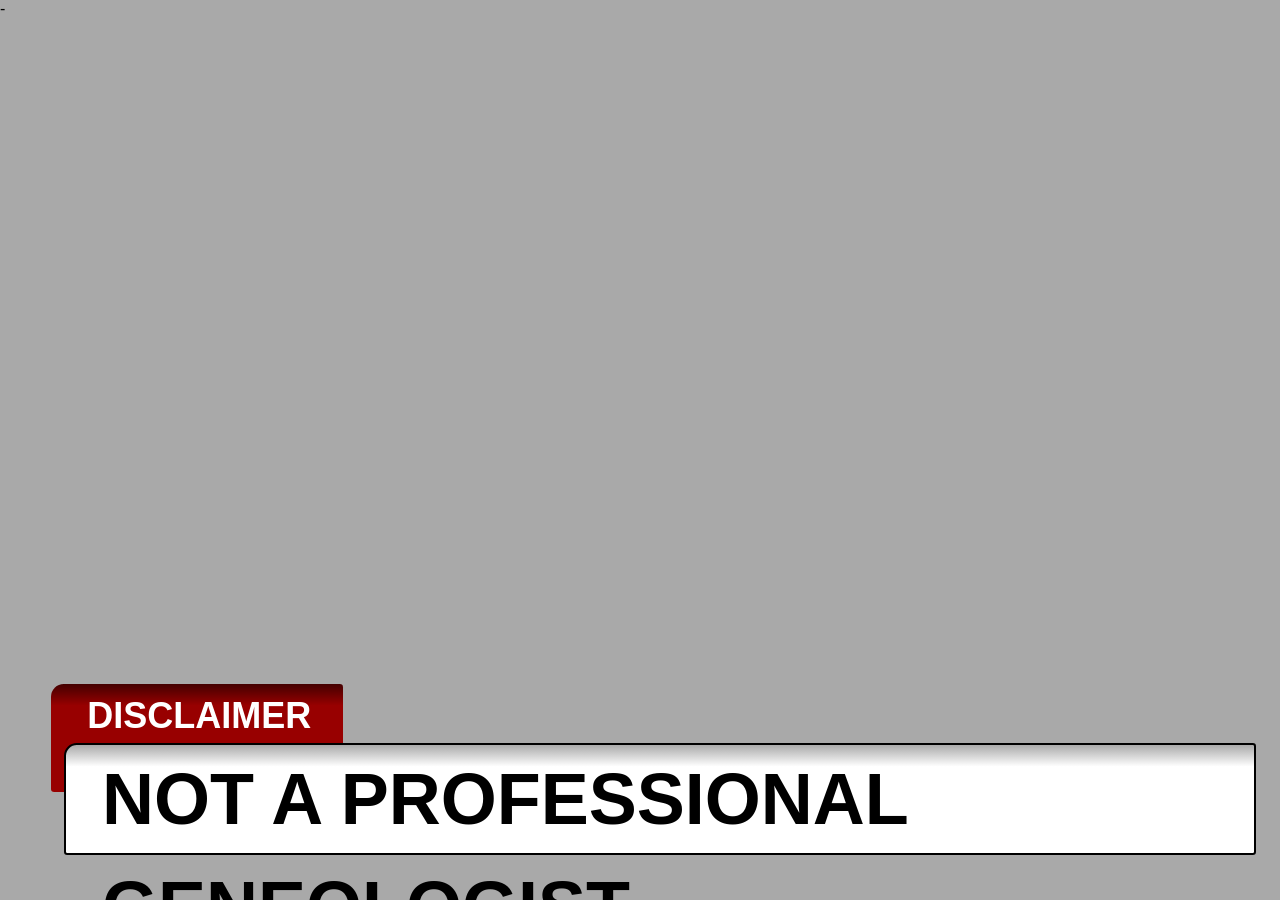
==== overlay/overlay.html @ f562be99 "added not a overlay" ====
<!DOCTYPE html>
<html>
  <head>
    <meta charset="utf-8">
    <meta http-equiv="X-UA-Compatible" content="IE=edge">
    <title>overlay</title>
    <meta name="description" content="">
    <meta name="viewport" content="width=device-width, initial-scale=1">
    <link rel="stylesheet" type="text/css" href="style.css"/>
  </head>
  <body>
    <div id="HTML_balance">-</div>
    <div id="HTML_footer">
      <div id="HTML_footerTitle">Disclaimer</div>

      <div id="HTML_footerMessage">Not a professional Geneologist</div>
    </div>
  </body>
  <script src="script.js">
  </script>
</html>
---- overlay/style.css ----
body{
    background-color:transparent;
    background-color:darkgray;
    padding:0;
    margin:0;
    font-family:arial;
}

#HTML_footer{
    font-weight:bold;
    text-transform:uppercase;
}
#HTML_footerMessage{
    font-size:8vh;
    position:fixed;
    background:linear-gradient(#AAA,white 20%);
    border:2px black solid;
    width:90vw;
    height:12vh;
    line-height:12vh;
    padding-left:4vh;
    left:5vw;
    bottom:5vh;
    border-radius:1vw 0.25vw 0.25vw 0.25vw;
}
#HTML_footerTitle{
    background:linear-gradient(#440000 ,rgb(152, 0, 0) 20%);
    border-radius:1vw 0.25vw 0.25vw 0.25vw;
    position:fixed;
    font-size:4vh;
    width:20vw;
    height:12vh;
    line-height:7vh;
    bottom:12vh;
    left:4vw;
    color:white;
    padding-left:4vh;

}
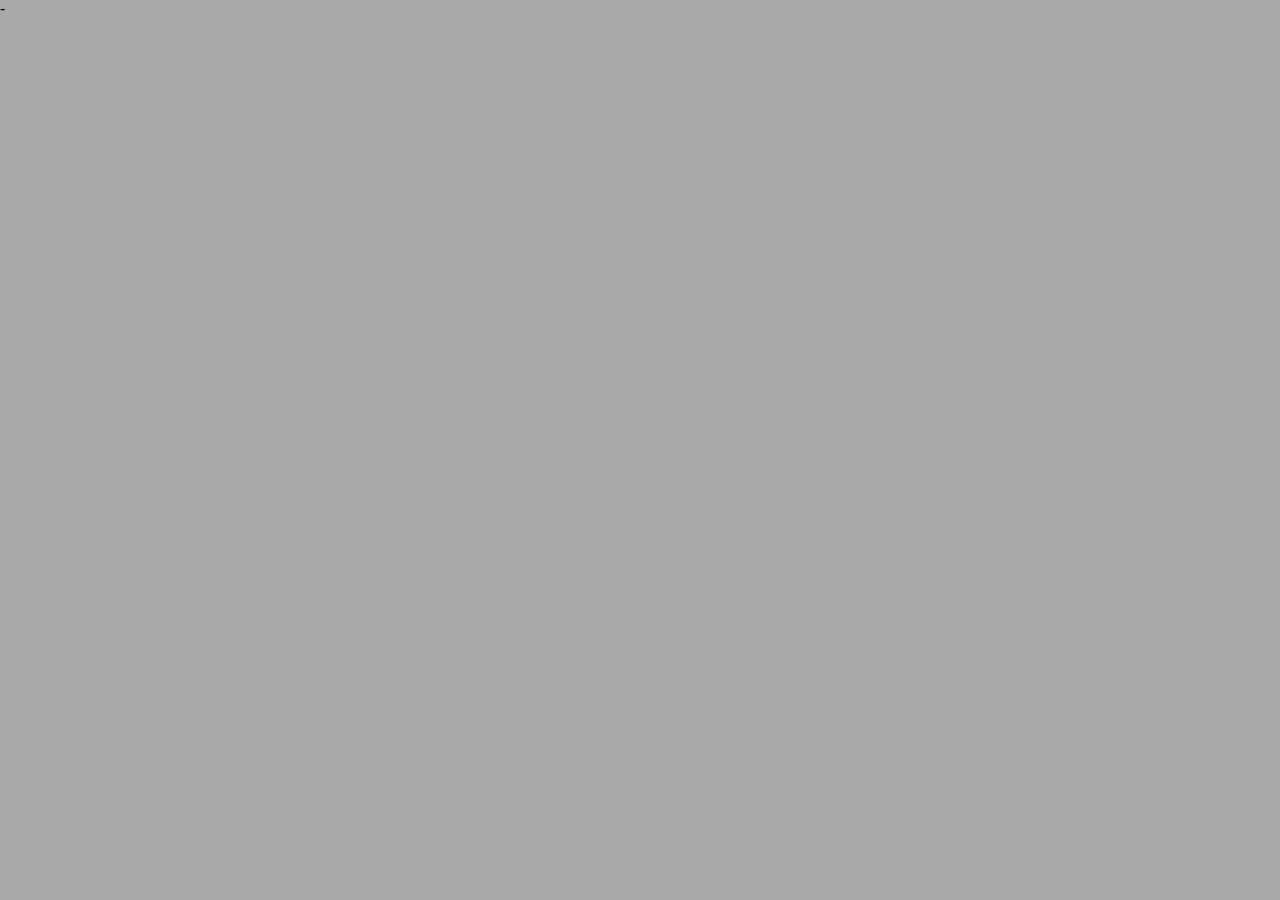
==== commit 19a4bb8f: "fixed ws, added chyron overlay framework" ====
--- a/overlay/overlay.html
+++ b/overlay/overlay.html
@@ -10,12 +10,12 @@
   </head>
   <body>
     <div id="HTML_balance">-</div>
-    <div id="HTML_footer">
+    <!--<div id="HTML_footer">
       <div id="HTML_footerTitle">Disclaimer</div>
 
       <div id="HTML_footerMessage">Not a professional Geneologist</div>
-    </div>
+    </div>-->
   </body>
-  <script src="script.js">
+  <script src="script.js" type="module">
   </script>
 </html>
--- a/overlay/style.css
+++ b/overlay/style.css
@@ -6,34 +6,3 @@
     font-family:arial;
 }
 
-#HTML_footer{
-    font-weight:bold;
-    text-transform:uppercase;
-}
-#HTML_footerMessage{
-    font-size:8vh;
-    position:fixed;
-    background:linear-gradient(#AAA,white 20%);
-    border:2px black solid;
-    width:90vw;
-    height:12vh;
-    line-height:12vh;
-    padding-left:4vh;
-    left:5vw;
-    bottom:5vh;
-    border-radius:1vw 0.25vw 0.25vw 0.25vw;
-}
-#HTML_footerTitle{
-    background:linear-gradient(#440000 ,rgb(152, 0, 0) 20%);
-    border-radius:1vw 0.25vw 0.25vw 0.25vw;
-    position:fixed;
-    font-size:4vh;
-    width:20vw;
-    height:12vh;
-    line-height:7vh;
-    bottom:12vh;
-    left:4vw;
-    color:white;
-    padding-left:4vh;
-
-}
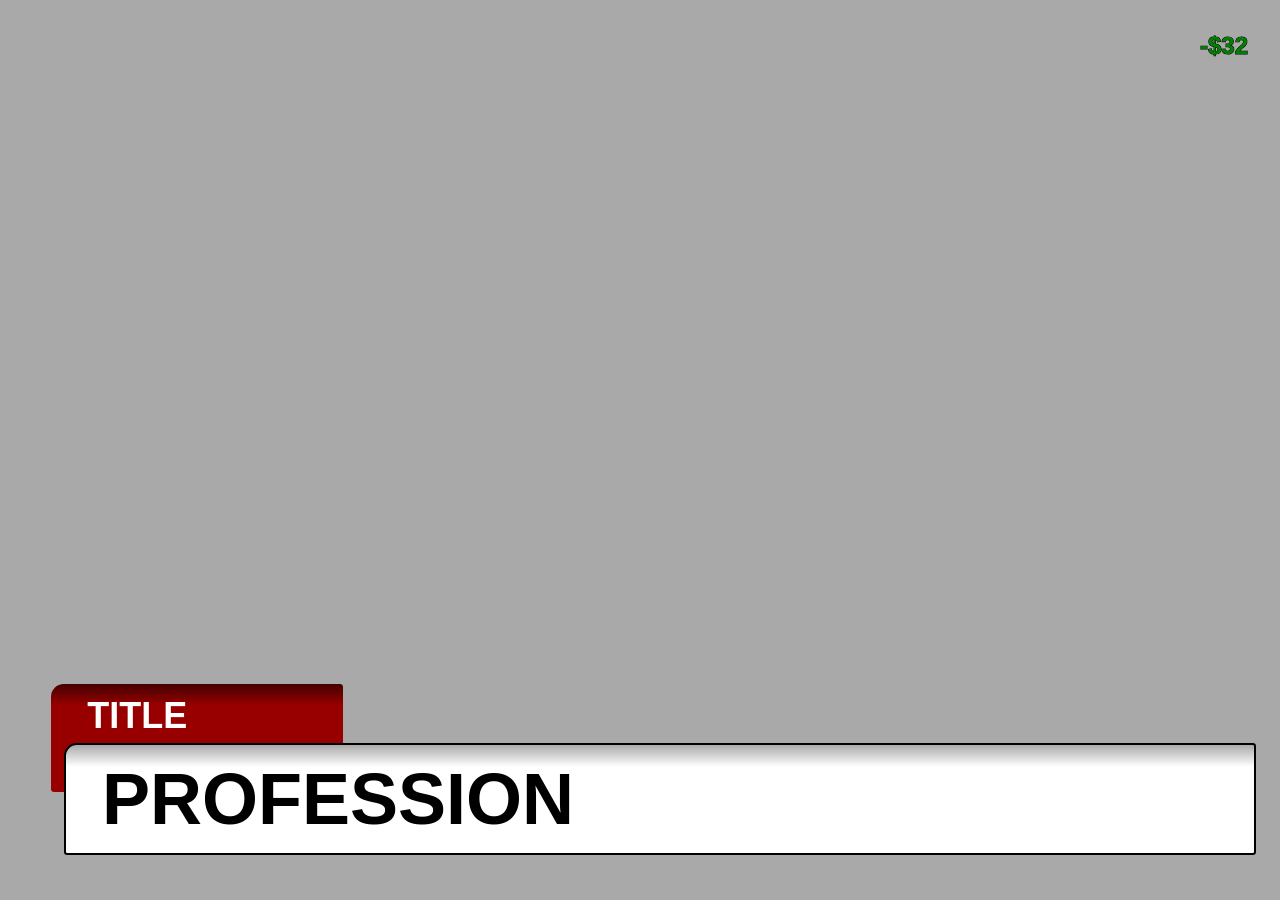
==== commit ee08534f: "finally have the working overlay" ====
--- a/overlay/overlay.html
+++ b/overlay/overlay.html
@@ -9,8 +9,8 @@
     <link rel="stylesheet" type="text/css" href="style.css"/>
   </head>
   <body>
-    <div id="HTML_balance">-</div>
-    <!--<div id="HTML_footer">
+    <!--<div id="HTML_balance">-</div>
+    <div id="HTML_footer">
       <div id="HTML_footerTitle">Disclaimer</div>
 
       <div id="HTML_footerMessage">Not a professional Geneologist</div>
